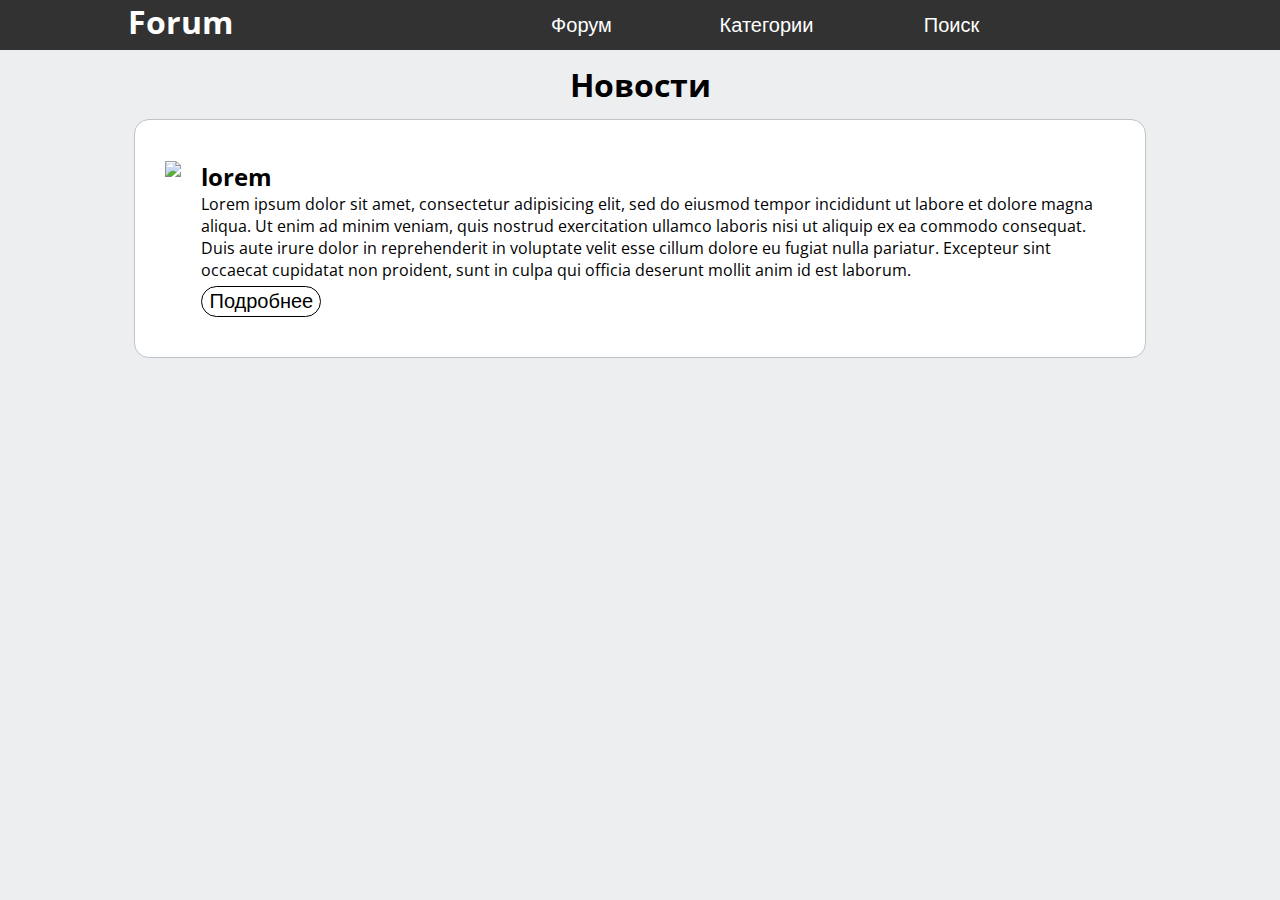
==== forum/index.html @ 6f3f5f01 "2" ====
<!DOCTYPE html>
<html>
<head>
	<title>forum</title>
	<link rel="stylesheet" type="text/css" href="css/main.css">
</head>
<body>
	<header>
		<h1 class="site-name"><a style="color: white" href="">Forum</a></h1>
		<button class="nav-btn">Форум</button>
		<button class="nav-btn">Категории</button>
		<button class="nav-btn">Поиск</button>
	</header>
	<h1 style="text-align: center; margin: 1%;">Новости</h1>
	<div class='news'>
		<div class="preview">
			<a href="">
				<img style="width: 300px; padding-right: 20px;" src="img/1.jpg">
			</a>
			<div>
				<h2>lorem</h2>
				Lorem ipsum dolor sit amet, consectetur adipisicing elit, sed do eiusmod
				tempor incididunt ut labore et dolore magna aliqua. Ut enim ad minim veniam,
				quis nostrud exercitation ullamco laboris nisi ut aliquip ex ea commodo
				consequat. Duis aute irure dolor in reprehenderit in voluptate velit esse
				cillum dolore eu fugiat nulla pariatur. Excepteur sint occaecat cupidatat non
				proident, sunt in culpa qui officia deserunt mollit anim id est laborum.<br>
				<button class="news-link">Подробнее</button>
			</div>
		</div>
	</div>
</body>
</html>
---- forum/css/main.css ----
@import url('https://fonts.googleapis.com/css?family=Open+Sans');
* {
	padding: 0;
	margin: 0;
}

body {
	font-family: 'Open Sans', sans-serif;
	background-color: #edeef0;
}

header {
	background: #323232;
	height: 50px;
	display: flex;

}

button {
	background: none;
	border: none;
	cursor: pointer;
}

a {
	text-decoration: none;
}

.site-name {
	margin-left: 10%;
	margin-right: 20%;
	color: white;
}

.nav-btn {
	color: white;
	font-size: 20px;
	transition: 0.3s;
	width: 185px;
}

.nav-btn:hover {
	background: #46B2F0;
}

.content {
	text-align: center;
}

.news {
    border-color: #bdc3c7;
    border-style: solid;
    border-width: 0.7px;
    background-color: white;
    border-radius: 15px;
    overflow: hidden;
    padding: 10px 0px 10px 0px;
    margin-bottom: 10px;
    position: relative;
   	margin-right: 10.5%;
	margin-left: 10.5%;
}

.preview {
	display: flex;
	margin: 30px
}

.news-link {
	color: black;
	border: 1px solid black;
	border-radius: 20px;
	font-size: 20px;
	padding:3px;
	width: 120px;
	margin-top: 5px;
	transition: 0.3s;
}

.news-link:hover {
	color: white;
	background: #46B2F0;
	border-color: #46B2F0;
}
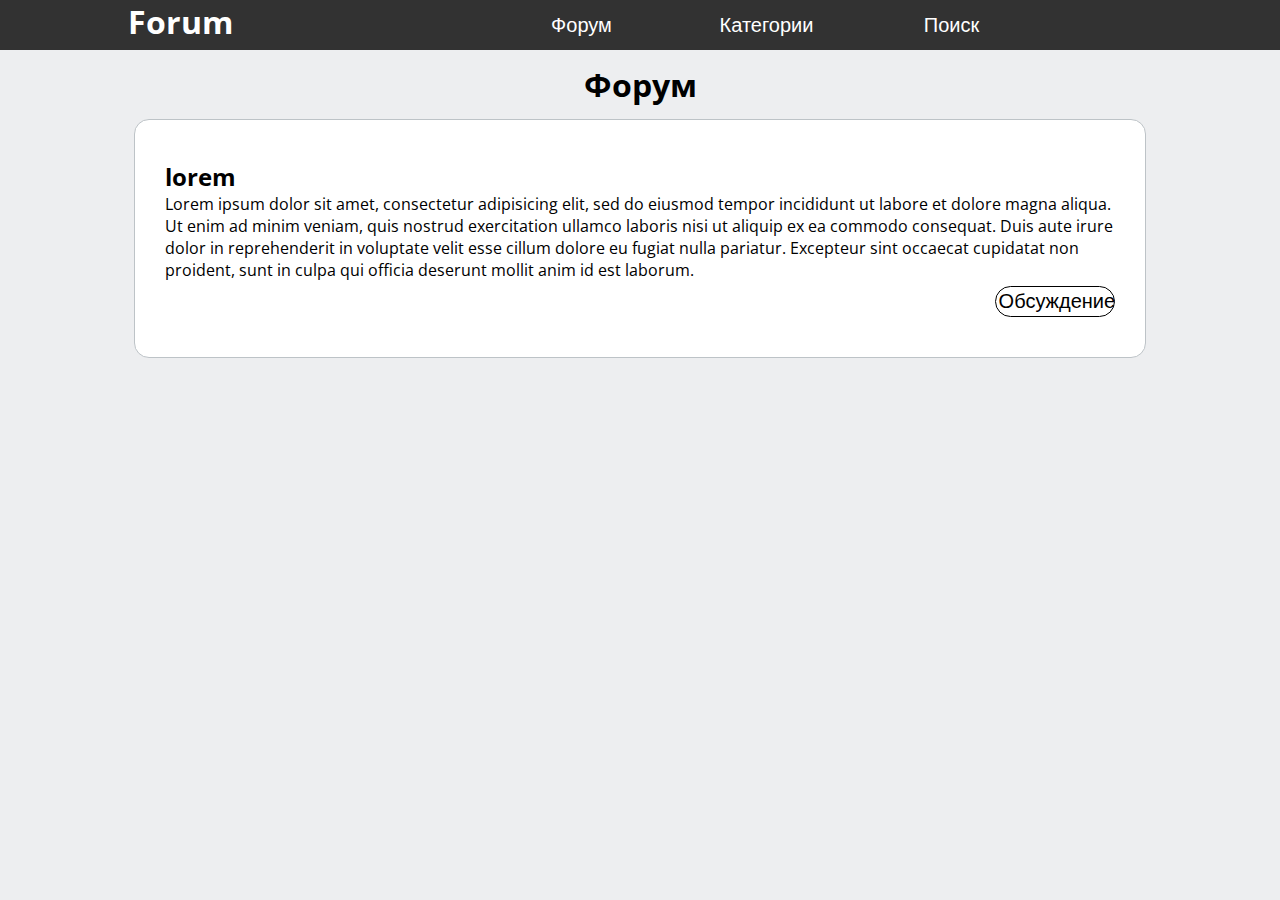
==== commit 45b7b15b: "3" ====
--- a/forum/index.html
+++ b/forum/index.html
@@ -11,12 +11,9 @@
 		<button class="nav-btn">Категории</button>
 		<button class="nav-btn">Поиск</button>
 	</header>
-	<h1 style="text-align: center; margin: 1%;">Новости</h1>
+	<h1 style="text-align: center; margin: 1%;">Форум</h1>
 	<div class='news'>
 		<div class="preview">
-			<a href="">
-				<img style="width: 300px; padding-right: 20px;" src="img/1.jpg">
-			</a>
 			<div>
 				<h2>lorem</h2>
 				Lorem ipsum dolor sit amet, consectetur adipisicing elit, sed do eiusmod
@@ -25,7 +22,7 @@
 				consequat. Duis aute irure dolor in reprehenderit in voluptate velit esse
 				cillum dolore eu fugiat nulla pariatur. Excepteur sint occaecat cupidatat non
 				proident, sunt in culpa qui officia deserunt mollit anim id est laborum.<br>
-				<button class="news-link">Подробнее</button>
+				<button class="news-link">Обсуждение</button>
 			</div>
 		</div>
 	</div>
--- a/forum/css/main.css
+++ b/forum/css/main.css
@@ -75,6 +75,7 @@
 	width: 120px;
 	margin-top: 5px;
 	transition: 0.3s;
+	float: right;
 }
 
 .news-link:hover {
